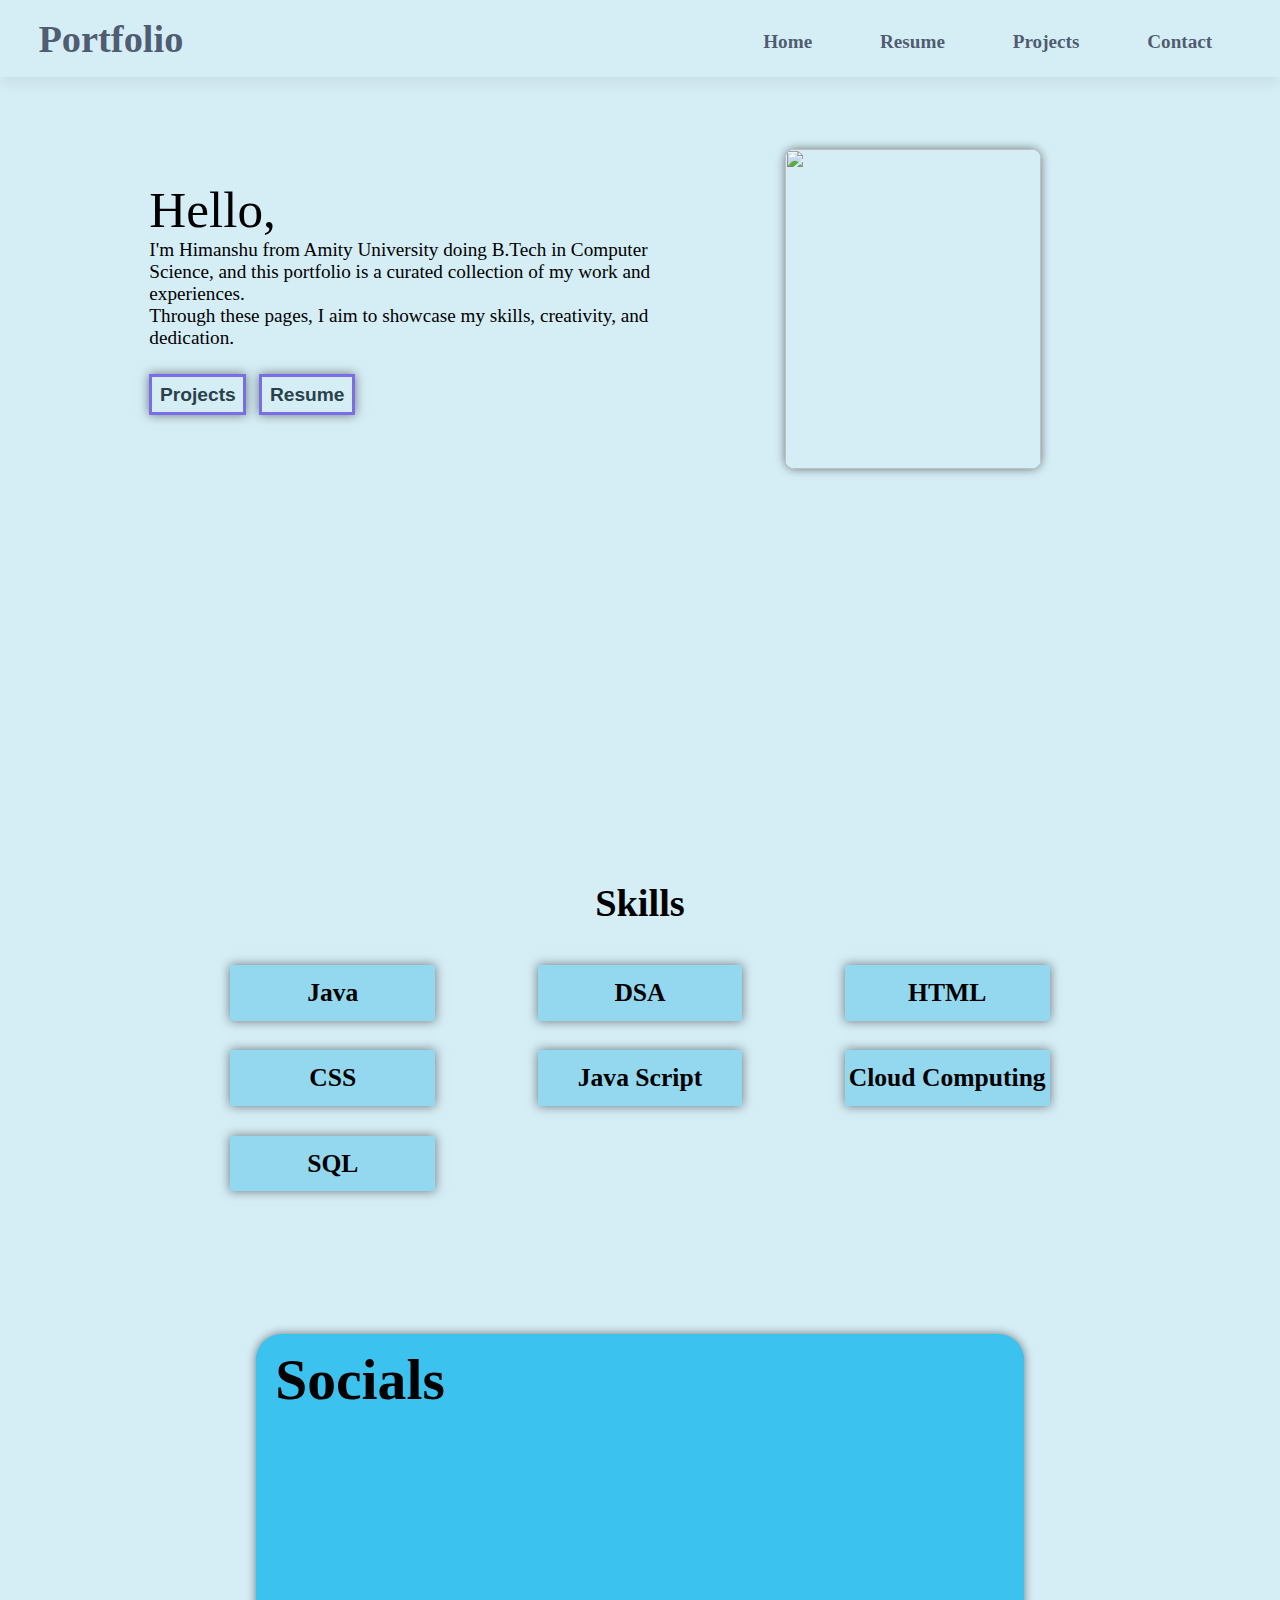
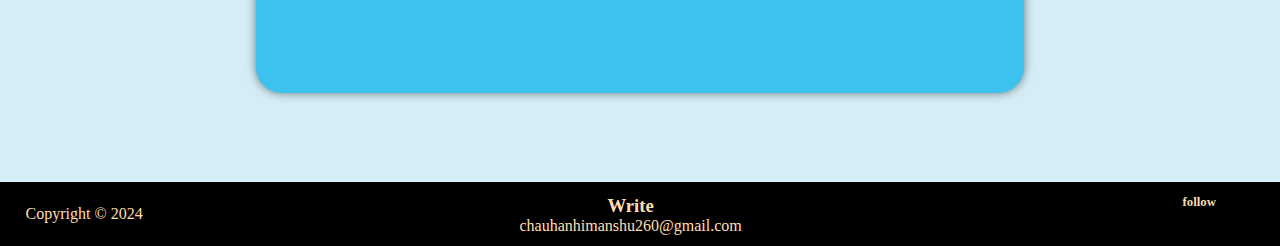
==== index.html @ c1b6ce1a "Add files via upload" ====
<!DOCTYPE html>
<html lang="en">
<head>
    <meta charset="UTF-8">
    <meta name="viewport" content="width=device-width, initial-scale=1.0">
    <title>Portfolio</title>
    <link
    href="https://cdn.jsdelivr.net/npm/remixicon@4.0.0/fonts/remixicon.css"
    rel="stylesheet"/>
    <link rel="stylesheet" href="style.css">
    
</head>
<body>
    <div id="main">
        <!-- <div id="loader">
            <div id="topheading">
                <h5 class="reveal">Design portfolio</h5>
            </div> -->
            <!-- <span>Hey...</span> -->
            <!-- <h1 class="reveal"> <span>Welcome</span> <span>to the</span> <span>Website</span> </h1>
        </div>
        <div id="green"></div> -->

        <div class="maincontent">
            
            <div class="nav">
                
                <div class="port">Portfolio</div>
                <div class="icons">
                    
                    <ul>
                        <li><a href="/">Home </a></li>
                        <!-- <li><a href="/About.html">About</a></li> -->
                        <li><a href="/Resume.html" class="res">Resume </a></li>
                        <li><a href="/Projects.html" >Projects </a></li>
                        <li><a href="/Contacts.html">Contact </a></li>
                        <button><i class="ri-menu-3-line"></i></button>
                    </ul>
                    
                </div>
                
               
            </div>

            <div class="devinfo">
                <!-- <img src="https://images.unsplash.com/photo-1531297484001-80022131f5a1?q=80&w=2020&auto=format&fit=crop&ixlib=rb-4.0.3&ixid=M3wxMjA3fDB8MHxwaG90by1wYWdlfHx8fGVufDB8fHx8fA%3D%3D" alt=""> -->
                <div class="dev">
                    <h1>
                        Hello,
                    </h1>
                    <p>I'm Himanshu from Amity University doing B.Tech in Computer Science, and this portfolio is a curated collection of my work and experiences. </p>
                    <p>Through these pages, I aim to showcase my skills, creativity, and dedication.</p>
                    
                    <div class="explore">
                        <a href="./Projects.html">
                            <button >Projects</button>
                        </a>
                        <a href="/my resume.pdf" download="Himanshu_Resume">
                            <button>Resume <i class="ri-download-2-line"></i></button>

                        </a>
                    </div>
                </div>
                <div class="info">
                    <img src="https://images.unsplash.com/photo-1507238691740-187a5b1d37b8?w=500&auto=format&fit=crop&q=60&ixlib=rb-4.0.3&ixid=M3wxMjA3fDB8MHxzZWFyY2h8M3x8d2ViJTIwZGV2ZWxvcGVyfGVufDB8fDB8fHww" alt="">
                </div>
            </div>
        </div>



        <div class="skills">
            <h2>Skills</h2>
            <div class="set">
                <div class="name">
                    <h4>Java</h4>
                </div>
                <div class="name">
                    <h4>DSA</h4>
                </div>
                <div class="name">
                    <h4>HTML</h4>

                </div>
                <div class="name">
                    <h4>CSS</h4>
                </div>
                <div class="name">
                    <h4>Java Script</h4>

                </div>
                <div class="name">
                    <h4>Cloud Computing</h4>
                </div>
                <div class="name">
                    <h4>SQL</h4>
                </div>
            </div>
            
        </div>

        <div class="socials">
            <div class="social">
                <div class="ab">
                    <h2>Socials</h2>
                </div>
                
                <div class="links">

                    <a href="https://twitter.com/HIMANSHU_CH05"><i class="ri-twitter-fill"></i></a>
                    <a href="https://www.linkedin.com/in/himanshu-chauhan-0b9b5b220"><i class="ri-linkedin-box-fill"></i></a>
                    <a href="https://github.com/HimanshuChauhan05"><i class="ri-github-fill"></i></a>
                    <a href="https://www.instagram.com/himanshuchauhan0005/"><i class="ri-instagram-fill"></i></a>
                </div>
            </div>
        </div>

        <div class="footer">
            <div class="copyright">
                <p>Copyright &copy; 2024 <NAME></p>
            </div>
            <div class="mail">
                <h3>Write</h3>
                <a href="">chauhanhimanshu260@gmail.com</a>
            </div>
            <div class="links">
                <div>
                    <h3>follow</h3>

                </div>
                <div>
                    <a href="https://github.com/HimanshuChauhan05"><i class="ri-github-fill"></i></a>
                    <a href="https://www.instagram.com/himanshuchauhan0005/"><i class="ri-instagram-fill"></i></a>
                    <a href="https://www.linkedin.com/in/himanshu-chauhan-0b9b5b220"><i class="ri-linkedin-box-fill"></i></a>

                </div>
        
        </div>
    </div>
    <script src="https://cdnjs.cloudflare.com/ajax/libs/gsap/3.12.4/gsap.min.js" integrity="sha512-EZI2cBcGPnmR89wTgVnN3602Yyi7muWo8y1B3a8WmIv1J9tYG+udH4LvmYjLiGp37yHB7FfaPBo8ly178m9g4Q==" crossorigin="anonymous" referrerpolicy="no-referrer"></script>
    <script src="https://cdnjs.cloudflare.com/ajax/libs/gsap/3.12.5/ScrollTrigger.min.js" integrity="sha512-onMTRKJBKz8M1TnqqDuGBlowlH0ohFzMXYRNebz+yOcc5TQr/zAKsthzhuv0hiyUKEiQEQXEynnXCvNTOk50dg==" crossorigin="anonymous" referrerpolicy="no-referrer"></script>
    <!-- <script src="script.js"></script> -->
</body>
</html>
---- style.css ----
*{
    margin: 0;
    padding: 0;
    box-sizing: border-box;
    
}

html,body{
    height: 100%;
    width: 100%;
}

#main{
    height: 100%;
    width: 100%;
    
    
}

#loader{
    /* display: none; */
    position: absolute;
    width: 100%;
    height: 100%;
    background-color: #444;
    color: white;
    /* z-index: 3; */
}

#loader #topheading{
    position: absolute;
    top: 5%;
    left: 50%;
    transform: translate(-50%, 0);
    
}

#topheading h5{
    text-transform: uppercase;
    display: flex;
    justify-content: center;
}

#loader h1{
    width: 100%;
    position: absolute;
    top: 50%;
    left: 50%;
    transform: translate(-50%, -50%);
    font-size: 4vw;
    font-weight: 400;
    display: flex;
    justify-content: center;
}


.reveal .parent{
    width: 100%;
    overflow-y: hidden;
    display: flex;
    justify-content: center;
}

.reveal .parent .child{
    display: block;
}

.child span{
    display: inline-block;
}

#green{
    /* display: none; */
    position: absolute;
    top: 100%;
    width: 100%;
    height: 0%;
    background-color: #14CF90;
}

 .maincontent{
    padding: 0.1;
    height: 95%;
    width: 100%; 
    /* background-color: rgb(138, 137, 211); */
    /* background-color: navajowhite; */
    background-color:rgb(213, 237, 245);
    /* background-color: bisque; */
}


.nav{
    /* position: fixed; */
    /* z-index: 998; */
    /* background-color: navajowhite; */
    background-color: rgb(213, 237, 245);
    height: 6vw;
    width: 100%;
    display: flex;
    flex-direction:row;
    gap: 40vw;
    /* background-color:rgb(10, 10, 41); */
    /* border-bottom: 0.1vw solid black; */
    box-shadow: 0px 0.67vw 1vw rgba(0.05, 0.05, 0.05, 0.05);
    /* border-radius:0 0 1vw 1vw ; */
}
.nav .small {
    display: none;
}

#navv{
    border-bottom: 2px solid black;
}


.nav .port{
    /* background-color: #fff; */
    color: rgba(10, 17, 46, 0.681);
    font-size: 3vw;
    height: fit-content;
    font-weight: 800;
    margin-left: 3vw;
    margin-top: 1.3vw;
    cursor: pointer;
}

.nav .icons{
    /* background: #000; */
    width: 100%;
    padding-top: 0.5vw;
    
    
}

.nav .icons ul{
    /* background-color: #fff; */
    height: 100%;
    display: flex;
    align-items:center;
    justify-content: space-evenly;
    flex-direction: row;
    /* gap: 4vw; */
    /* padding-right: 3vw; */
    list-style-type: none;
    /* margin-left: 27.5vw;
    padding-top: 0.7vw; */
 }

.nav .icons ul li{
    width: auto;
    cursor: pointer;
    /* display: none; */
    /* margin-left: 4vw; */
    font-size: 1.5vw;
    font-weight: bold;
}

.nav .icons ul li a{
    text-decoration: none;
    color: rgba(10, 17, 46, 0.681);
    /* background-color: #14CF90; */
}

.nav .icons ul li a:hover {
    color: #f1b486; /* Change the color to your desired hover effect */
    background-color: rgb(85, 79, 79);
    color: white;
    
    /* border-radius: 1vw; */
    /* height: 2.2vw; */
    /* font-weight : 500; */
}

.nav .icons ul button{
    display: none;
    font-size: 1.5vw;
}

.devinfo{

    /* color:rgb(61, 46, 102); */
    color: black;
    /* background-color: bisque; */
    margin-top: 1vw;
    /* background-color: rgb(24, 24, 77); */

    /* border-radius: 5vw; */
    height: calc(100% - 8vw);
    width: 100%;
    display: flex;
    flex-direction:row;
    justify-content: space-evenly;
}

.devinfo .dev{
    
    /* position: absolute; */
    /* background-color: #14CF90; */
    padding-left: 10vw;
    height: 88%;
    width: 44vw;
    /* margin-right: 3vw; */
    /* margin-top: 2vw; */
    padding-top: 90px;
    padding-left: 3vw;
}

.devinfo .dev h1{
    
    width: 20vw;
    font-size: 4vw;
    font-weight: 100;

}

.devinfo .dev p{
    font-size: 1.5vw;
    
    
}

.explore{
    gap: 1vw;
    margin-top: 2vw;
    /* background-color: #14CF90; */
    height: fit-content;
    width: fit-content;
    display: flex;
    align-items: center; 
    justify-content : center; 
    
}

.explore button{
    box-shadow: 0px 0px 10px rgba(0, 0, 0, 0.5);
    background-color: transparent;
    color: rgb(41, 66, 74);
    padding: 0.5vw 0.6vw;
    border: none;
    font-size: 1.5vw;
    font-weight: 700;
    position: relative;
    border: 0.3vw solid rgb(122, 110, 231);
    z-index: 0;
    overflow: hidden;
    cursor: pointer;
}

.explore button::after{
    content: "";
    height: 5vw;
    width:5vw;
    border-radius: 50%;
    position: absolute;
    background-color: rgb(93, 117, 203); 
    left: 50%;
    top: 50%;
    transform: translate(-50%, -50% ) scale(0);
    transition: all linear 0.3s;
    z-index: -1;
}
.explore button:hover::after{
    transform: translate(-50%, -50% ) scale(2);
}
.explore button:hover{
    color: rgba(0, 0, 0, 0.615);
}


.devinfo .info{
    /* background-color: #fff; */
    height: 30vw;
    width: fit-content;
    padding-top: 40px;
    padding-right: 10vw;
}

.devinfo .info img{
    box-shadow: 0px 0px 10px rgba(0, 0, 0, 0.5);
    cursor: pointer;
    height: 25vw;
    width: 20vw;
    border-radius: 10px;
    margin-top: 1.5vw;
} 

.devinfo .info img:hover{
    object-fit: cover;
}

.skills{
    height: auto;
    /* width: 100%; */
    /* background-color:  rgb(138, 137, 211); */
    
    background-color: rgb(213, 237, 245);
    /* overflow: hidden; */
    
}

.skills h2{
    padding-top: 2vw;
    padding-bottom: 2vw;
    font-size: 3vw;
    font-weight: 800;
    /* background-color: red; */
    display: flex;
    justify-content: center;
    
    
}



.skills .set{
    box-shadow: 0px px 10px rgba(0, 0, 0, 0.5);
    margin-top: 2vw;
    height: 20vw;
    width:80%;
    display: grid;
    grid-template-columns: 20% 20% 20%;
    border-radius: 0vw 2vw 0 2vw;
    white-space: nowrap;
    /* background-color: #46e2aee7; */
    /* padding-top: 2vw; */
    /* padding-bottom: 2vw; */
    justify-content: space-evenly;
    align-items: center;
    margin: auto;
}


.skills .set h4{
    font-size: 2vw;
    display: flex;
    padding: 1vw;
    justify-content: center;
    /* border: 2px solid red; */
    /* background-color: aqua; */
    background-color: rgb(148, 216, 239);
    box-shadow: 0px 0px 10px rgba(0, 0, 0, 0.5);
}

.skills h2{
    pointer-events: none;
}
/* .set *{
    pointer-events: all;
} */
.skills :hover{
    
    box-shadow: inset 0px 0px 10px  rgba(0, 0, 0, 0.526);
}

.skills .set h4 :hover{
    font-size: 3vw;
}

.socials{
    
    height: 45vw;
    width: 100%;
    font-size: 3vw;
    padding-top: 10vw;
    background-color: white;
    display: flex;
    justify-content: center;
    /* background-color:  rgb(138, 137, 211); */
    background-color: rgb(213, 237, 245);

}

.socials h2{
    padding: 1vw 1vw 1vw 1.5vw;
}

.socials .social{
    height: 80%;
    width: 60%;
    /* background-color: rgba(209, 84, 64, 0.926); */
    background-color: rgb(60, 194, 238);
    border-radius: 2vw;
    box-shadow: 0px 0px 10px rgba(0, 0, 0, 0.5);
}



.social .links{
    grid-template-columns:10% 10% 10% 10%;
    display: grid;
    justify-content: center;
    padding-top: 5vw;
    gap: 5vw;
}



.socials .social .links a{
    text-decoration: none;
    /* height: 10vw; */
    /* width: 10vw; */
    font-size: 5vw;
    /* background-color: #14CF90; */
    color: black;
}

.social .ab{
    pointer-events: none;
}

.social :hover{
    font-size: 5.5vw;
     
     /* box-shadow: inset 0px 0px 10px  rgba(0, 0, 0, 0.526); */
}



.footer{
    height: 5vw;
    background-color: black;
    display: flex;
    justify-content: space-between;
}

.footer .copyright{
    color: navajowhite;
    display: flex;
    justify-content: center;
    align-items: center;
    padding-left: 2vw;
}

.footer .mail{
    padding-right: 5vw;
    padding-top: 1vw;
    display: flex;
    flex-direction: column;
    align-items: center;
    /* gap: 10px; */
    color: navajowhite;
}

.footer .mail a{
    color: navajowhite;
    text-decoration: none;
}

.footer .links{
    display: flex;
    align-items: center;
    flex-direction: column;
    padding-right: 5vw;
    padding-top: 1vw;
    gap: 10px;
}

.footer .links h3{
    font-size: 1vw;
    /* padding-left: 1.5vw; */
    color: wheat;
}
.footer .links a{
    text-decoration: none;
    font-size: 1.5vw;
    /* padding-right: 5px; */
    color: wheat;
}

/* ***********resume********************* */

.resum{
    background-color: rgb(213, 237, 245);

    height: auto;
    display: flex;
    flex-direction: column;
    align-items: center;
    padding-top: 4vw;
    padding-bottom: 2vw;
}

.resum .education{
    height: 25vw;
    width: 60vw;
    padding: 3vw 0vw 0vw 2.5vw;
    margin-top: 2vw;
    font-size: 2vw;
    background-color: rgb(132, 188, 207);
    border-radius: 2vw;
    box-shadow: 0px 0px 10px rgba(0, 0, 0, 0.5);;
}

.education ul{
    
    font-size: 1.5vw;
    list-style-type: none;
    padding: 2vw 0vw 0vw 1vw;
}

/* ***********Projects********************* */


.projects{
    height: 86.8%;
    /* box-shadow: inset 0vw 2vw 1vw rgba(0.05, 0.05, 0.05, 0.05); */
    /* background-color: navajowhite; */
    background-color: rgb(213, 237, 245);
    /* background-color: #14CF90; */
    /* margin-top: 2vw; */
    display: flex;
    justify-content: space-evenly;
}

.projects .first{
    margin-top: 4vw;
    height: 80%;
    width: 25%;
    /* background-color: #ede58e; */
    background-color: rgb(178, 225, 233);
    margin-bottom: 2vw;
    border-radius:0vw 1vw 0vw 1vw;
    box-shadow: 0px 0px 10px rgba(0, 0, 0, 0.5);

}


.projects .first:hover{
    box-shadow: inset 0px 0px 10px  rgba(0, 0, 0, 0.526);
}

.projects .first :nth-child(3){
    padding-left: 1vw;
}
.projects .first img{
    /* background-color: rgb(8, 224, 8); */
    height: 60%;
    width: 100%;
    padding: 1vw;
    object-fit:fill;
    /* box-shadow: inset 0 0 10px #000; */
}

.projects .first a{
    text-decoration: none;
}
.projects .first h2{
    text-decoration: none;
    color: black;
    font-size: 1.5vw;
    padding: 0.5vw;
    padding-left: 1vw;
}

.projects .first p{
    padding: 0.5vw;
}

/* .projects .second{
    height: 80%;
    width: 25%;
    background-color: #14CF90;
    margin-top: 4vw;
    margin-bottom: 2vw;
}

.projects .third{
    height: 80%;
    width: 25%;
    background-color: #14CF90;
    margin-top: 4vw;
    margin-bottom: 2vw;
} */

/* ***********contacts********************* */

/* #soc h2{
    pointer-events: none;
} */

#soc{
    padding-top: 4vw;
    height: 80%;
}



/* responsive */
@media ((max-width: 610px) and (min-width: 500px)) {
    .maincontent{
        height: 60%;
    }
    .maincontent .nav{
        height: 13vw;
        padding-top: 1vw;
        padding-left: 2vw;
    }

    .maincontent .nav .port{
        font-size: 8vw;
    }


    
    .maincontent .nav ul li{
        display: none;
    }

    .maincontent .nav ul button{
        display: block;
        font-size: 5vw;
        border-style: none;
        cursor: pointer;
        color: white;
        background-color: rgb(10, 10, 41);
        border-radius: 3px;
        font-weight: 1000;
        margin-left: 25vw;
    }

    .maincontent .devinfo{
        height: calc(100% - 15vw);
        flex-direction: column-reverse;
    }

    .maincontent .devinfo .dev{
        /* background-color: aquamarine; */
        width: 82vw;
        height: 40%;
        margin-left: 3vw;
        margin-top: 2.5vw;
        padding-top: 105px;
    }
    .devinfo .dev h1{
        
        margin-top: -15vw;
        font-size: 10vw;
    }

    .devinfo .dev p{
        font-size: 2.5vw;
    }

    .maincontent .devinfo .info{
        height: 58%;
        /* background-color:black ; */
        width: auto;
        padding-top: 15px;
    }

    .maincontent .devinfo .info img {
        height: 60vw;
        width: 50vw;
        margin-left: 10vw;
    }

    .explore{
        height: 9vw;
        width: 20vw;
        margin-top: 2vw; 
        display: flex;
        margin-left:6vw;
        white-space: nowrap;
        
    }
    
    .explore button{
        font-size: 3vw;
    }
    
    .explore button::after{
        height: 12vw;
        width:12vw;
        
    }
    .explore button:hover::after{
        transform: translate(-50%, -50% ) scale(2);
    }
    .explore button:hover{
        color: rgba(0, 0, 0, 0.615);
    }
    
    .skills{
        height: auto;
        width: 100%;
        padding-top: 30px;
        /* background-color:  rgb(138, 137, 211); */
        
        /* background-color: rgb(213, 237, 245); */
        /* overflow: hidden; */
        
    }
    
    .skills h2{
        /* padding-top: 2vw; */
        padding-bottom: 2vw;
        font-size:7vw;
        font-weight: 800;
        /* background-color: red; */
        display: flex;
        justify-content: center;
        
        
    }
    
    
    
    .skills .set{
        box-shadow: 0px px 10px rgba(0, 0, 0, 0.5);
        margin-top: 5vw;
        height: 55vw;
        width:80%;
        display: grid;
        grid-template-columns: 40% 40% ;
        gap:5vw ;
        border-radius: 0vw 2vw 0 2vw;
        white-space: nowrap;
        /* background-color: #46e2aee7; */
        padding-top: 2vw;
        padding-bottom: 2vw;
        justify-content: space-evenly;
        align-items: center;
        margin: auto;
    }
    
    
    .skills .set h4{
        font-size: 4vw;
        font-weight: 600;
        display: flex;
        padding: 1vw;
        justify-content: center;
        /* border: 2px solid red; */
        /* background-color: aqua; */
        background-color: rgb(148, 216, 239);
        box-shadow: 0px 0px 10px rgba(0, 0, 0, 0.5);
    }
    
    
    .socials{
    
        height: 45vw;
        width: 100%;
        font-size: 3vw;
        padding-top: 10vw;
        background-color: white;
        display: flex;
        justify-content: center;
        /* background-color:  rgb(138, 137, 211); */
        background-color: rgb(213, 237, 245);
    
    }
    
    .socials h2{
        font-size: 7vw;
        padding: 1vw 1vw 1vw 1.5vw;
    }
    
    .socials .social{
        height: 80%;
        width: 60%;
        /* background-color: rgba(209, 84, 64, 0.926); */
        background-color: rgb(60, 194, 238);
        border-radius: 2vw;
        box-shadow: 0px 0px 10px rgba(0, 0, 0, 0.5);
    }
    
    
    
    .social .links{
        grid-template-columns:10% 10% 10% 10%;
        display: grid;
        justify-content: center;
        padding-top: 3vw;
        gap: 6vw;
    }
    
    
    
    .socials .social .links a{
        text-decoration: none;
        /* height: 10vw; */
        /* width: 10vw; */
        font-size: 8vw;
        /* background-color: #14CF90; */
        color: black;
    }
    
    .footer{
        height: 20vw;
        background-color: black;
        display: flex;
        justify-content: space-between;
    }
    
    .footer .copyright{
        color: navajowhite;
        display: flex;
        justify-content: center;
        align-items: center;
        padding-left: 2vw;
        display: none;
    }
    
    .footer .mail{
        padding-left: 2vw;
        /* padding-right: 5vw; */
        padding-top: 4vw;
        font-size:vw;
        /* display: none; */
        
    }
    
    .footer .mail a{
        color: navajowhite;
        text-decoration: none;
    }
    
    .footer .links{
        display: flex;
        align-items: center;
        flex-direction: column;
        padding-right: 5vw;
        padding-top: 2vw;
        gap: 5px;
    }
    
    .footer .links h3{
        font-size: 4vw;
        /* padding-left: 1.5vw; */
        color: wheat;
    }
    .footer .links a{
        text-decoration: none;
        font-size: 4vw;
        /* padding-right: 5px; */
        color: wheat;
    }
    
}


@media ((max-width: 499px) and (min-width: 400px)) {
    .maincontent{
        height:180vw;
    }
    .maincontent .nav{
        height: 13vw;
        padding-top: 1vw;
        padding-left: 2vw;
    }

    .maincontent .nav .port{
        font-size: 8vw;
    }

    .maincontent .nav ul li{
        display: none;
    }

    .maincontent .nav ul button{
        display: block;
        font-size: 30px;
        border-style: none;
        color: white;
        background-color: rgb(10, 10, 41);
        border-radius: 3px;
        font-weight: 1000;
        
        padding-left: 10px;
        margin-left: 3vh;
    }
    
    .maincontent .devinfo{
        height: calc(100% - 13vw);
        flex-direction: column-reverse;
        /* background-color: #14CF90; */
        height: 550px;
        margin-top: 10vw;
    }

    .maincontent .devinfo .dev{
        /* background-color: aquamarine; */
        width: 82vw;
        height: 40%;
        margin-left: 4vw;
        margin-top: 1vw;
        /* background-color: #444; */
        padding-top: 50px;
    }
    .devinfo .dev h1{
        /* background-color: #f30202; */
        margin-top:4px;
        font-size: 12vw;
    }

    .devinfo .dev p{
        font-size: 4vw;
        line-height: 20px;
    }

    .maincontent .devinfo .info{
        height: 58%;
        /* background-color:black ; */
        width: auto;
        /* padding-top: 30px; */
    }

    .maincontent .devinfo .info img {
        height: 70vw;
        width: 60vw;
        display: flex;
        margin: auto;
    }
    .explore{
        height: 9vw;
        width: fit-content;
        /* margin-top: 2vw;  */
        display: flex;
        /* background-color: #14CF90; */
        margin-top: 4vw;
        /* margin-left:13vw; */
        
    }
    .explore button::after{
        content: "";
        height: 5vw;
        width:5vw;
        border-radius: 50%;
        position: absolute;
        background-color: rgb(93, 117, 203); 
        left: 50%;
        top: 50%;
        transform: translate(-50%, -50% ) scale(0);
        transition: all linear 0.3s;
        z-index: -1;
        display: none;
    }
    
    .explore button{
        font-size: 20px;
        white-space: nowrap;
    }
    
    .skills{
        height: auto;
        width: 100%;
        /* background-color:  rgb(138, 137, 211); */
        
        /* background-color: rgb(213, 237, 245); */
        /* overflow: hidden; */
        
    }
    
    .skills h2{
        /* padding-top: 2vw; */
        padding-bottom: 2vw;
        font-size:7vw;
        font-weight: 800;
        /* background-color: red; */
        display: flex;
        justify-content: center;
        
        
    }
    
    
    
    .skills .set{
        box-shadow: 0px px 10px rgba(0, 0, 0, 0.5);
        margin-top: 5vw;
        height: 55vw;
        width:80%;
        display: grid;
        grid-template-columns: 40% 40% ;
        gap:5vw ;
        border-radius: 0vw 2vw 0 2vw;
        white-space: nowrap;
        /* background-color: #46e2aee7; */
        padding-top: 2vw;
        padding-bottom: 2vw;
        justify-content: space-evenly;
        align-items: center;
        margin: auto;
    }
    
    
    .skills .set h4{
        font-size: 4vw;
        font-weight: 600;
        display: flex;
        padding: 1vw;
        justify-content: center;
        /* border: 2px solid red; */
        /* background-color: aqua; */
        background-color: rgb(148, 216, 239);
        box-shadow: 0px 0px 10px rgba(0, 0, 0, 0.5);
    }
    
    
    .socials{
    
        height: 45vw;
        width: 100%;
        font-size: 3vw;
        padding-top: 10vw;
        background-color: white;
        display: flex;
        justify-content: center;
        /* background-color:  rgb(138, 137, 211); */
        background-color: rgb(213, 237, 245);
    
    }
    
    .socials h2{
        font-size: 7vw;
        padding: 1vw 1vw 1vw 1.5vw;
    }
    
    .socials .social{
        height: 80%;
        width: 60%;
        /* background-color: rgba(209, 84, 64, 0.926); */
        background-color: rgb(60, 194, 238);
        border-radius: 2vw;
        box-shadow: 0px 0px 10px rgba(0, 0, 0, 0.5);
    }
    
    
    
    .social .links{
        grid-template-columns:10% 10% 10% 10%;
        display: grid;
        justify-content: center;
        padding-top: 3vw;
        gap: 6vw;
    }
    
    
    
    .socials .social .links a{
        text-decoration: none;
        /* height: 10vw; */
        /* width: 10vw; */
        font-size: 8vw;
        /* background-color: #14CF90; */
        color: black;
    }
    
    .footer{
        height: 20vw;
        background-color: black;
        display: flex;
        justify-content: space-between;
    }
    
    .footer .copyright{
        color: navajowhite;
        display: flex;
        justify-content: center;
        align-items: center;
        padding-left: 2vw;
        display: none;
    }
    
    .footer .mail{
        padding-left: 2vw;
        /* padding-right: 5vw; */
        padding-top: 4vw;
        font-size:3vw;
        /* display: none; */
        
    }
    
    .footer .mail a{
        color: navajowhite;
        text-decoration: none;
    }
    
    .footer .links{
        display: flex;
        align-items: center;
        flex-direction: column;
        padding-right: 5vw;
        padding-top: 2vw;
        gap: 5px;
    }
    
    .footer .links h3{
        font-size: 4vw;
        /* padding-left: 1.5vw; */
        color: wheat;
    }
    .footer .links a{
        text-decoration: none;
        font-size: 4vw;
        /* padding-right: 5px; */
        color: wheat;
    }
    
    
}

@media ((max-width: 400px) and (min-width: 200px)) {
    .maincontent{
        height:180vw;
    }
    .maincontent .nav{
        height: 13vw;
        padding-top: 1vw;
        padding-left: 2vw;
    }

    .maincontent .nav .port{
        font-size: 8vw;
    }

    .maincontent .nav ul li{
        display: none;
    }

    .maincontent .nav ul button{
        display: block;
        font-size: 30px;
        border-style: none;
        color: white;
        background-color: rgb(10, 10, 41);
        border-radius: 3px;
        font-weight: 1000;
        
        padding-left: 10px;
        margin-left: 3vh;
    }
    
    .maincontent .devinfo{
        height: calc(100% - 13vw);
        flex-direction: column-reverse;
        /* background-color: #14CF90; */
        height: 550px;
        margin-top: 10vw;
    }

    .maincontent .devinfo .dev{
        /* background-color: aquamarine; */
        width: 82vw;
        height: 40%;
        margin-left: 4vw;
        margin-top: 1vw;
        /* background-color: #444; */
        padding-top: 50px;
    }
    .devinfo .dev h1{
        /* background-color: #f30202; */
        margin-top:4px;
        font-size: 12vw;
    }

    .devinfo .dev p{
        font-size: 4vw;
        line-height: 20px;
    }

    .maincontent .devinfo .info{
        height: 58%;
        /* background-color:black ; */
        width: auto;
        /* padding-top: 30px; */
    }

    .maincontent .devinfo .info img {
        height: 70vw;
        width: 60vw;
        display: flex;
        margin: auto;
    }
    .explore{
        height: 9vw;
        width: fit-content;
        /* margin-top: 2vw;  */
        display: flex;
        /* background-color: #14CF90; */
        margin-top: 4vw;
        /* margin-left:13vw; */
        
    }
    .explore button::after{
        content: "";
        height: 5vw;
        width:5vw;
        border-radius: 50%;
        position: absolute;
        background-color: rgb(93, 117, 203); 
        left: 50%;
        top: 50%;
        transform: translate(-50%, -50% ) scale(0);
        transition: all linear 0.3s;
        z-index: -1;
        display: none;
    }
    
    .explore button{
        font-size: 20px;
        white-space: nowrap;
    }
    
    .skills{
        height: auto;
        width: 100%;
        padding-top: 100px;
        /* background-color:  rgb(138, 137, 211); */
        
        /* background-color: rgb(213, 237, 245); */
        /* overflow: hidden; */
        
    }
    
    .skills h2{
        /* padding-top: 2vw; */
        padding-bottom: 2vw;
        font-size:7vw;
        font-weight: 800;
        /* background-color: red; */
        display: flex;
        justify-content: center;
        
        
    }
    
    
    
    .skills .set{
        box-shadow: 0px px 10px rgba(0, 0, 0, 0.5);
        margin-top: 5vw;
        height: 55vw;
        width:80%;
        display: grid;
        grid-template-columns: 40% 40% ;
        gap:5vw ;
        border-radius: 0vw 2vw 0 2vw;
        white-space: nowrap;
        /* background-color: #46e2aee7; */
        padding-top: 2vw;
        padding-bottom: 2vw;
        justify-content: space-evenly;
        align-items: center;
        margin: auto;
    }
    
    
    .skills .set h4{
        font-size: 4vw;
        font-weight: 600;
        display: flex;
        padding: 1vw;
        justify-content: center;
        /* border: 2px solid red; */
        /* background-color: aqua; */
        background-color: rgb(148, 216, 239);
        box-shadow: 0px 0px 10px rgba(0, 0, 0, 0.5);
    }
    
    
    .socials{
    
        height: 45vw;
        width: 100%;
        font-size: 3vw;
        padding-top: 10vw;
        background-color: white;
        display: flex;
        justify-content: center;
        /* background-color:  rgb(138, 137, 211); */
        background-color: rgb(213, 237, 245);
    
    }
    
    .socials h2{
        font-size: 7vw;
        padding: 1vw 1vw 1vw 1.5vw;
    }
    
    .socials .social{
        height: 80%;
        width: 60%;
        /* background-color: rgba(209, 84, 64, 0.926); */
        background-color: rgb(60, 194, 238);
        border-radius: 2vw;
        box-shadow: 0px 0px 10px rgba(0, 0, 0, 0.5);
    }
    
    
    
    .social .links{
        grid-template-columns:10% 10% 10% 10%;
        display: grid;
        justify-content: center;
        padding-top: 3vw;
        gap: 6vw;
    }
    
    
    
    .socials .social .links a{
        text-decoration: none;
        /* height: 10vw; */
        /* width: 10vw; */
        font-size: 8vw;
        /* background-color: #14CF90; */
        color: black;
    }
    
    .footer{
        height: 20vw;
        background-color: black;
        display: flex;
        justify-content: space-between;
    }
    
    .footer .copyright{
        color: navajowhite;
        display: flex;
        justify-content: center;
        align-items: center;
        padding-left: 2vw;
        display: none;
    }
    
    .footer .mail{
        padding-left: 2vw;
        /* padding-right: 5vw; */
        padding-top: 4vw;
        font-size:3vw;
        /* display: none; */
        
    }
    
    .footer .mail a{
        color: navajowhite;
        text-decoration: none;
    }
    
    .footer .links{
        padding-right: 5vw;
        padding-top: 2vw;
    
    .footer .links h3{
        font-size: 4vw;
        /* padding-left: 1.5vw; */
        color: wheat;
    }
    .footer .links a{
        font-size: 4vw;
    }
    
}

}


@media ((max-width: 1100px) and (min-width: 700px)){
    .maincontent{
        height: 70%;
    }
}
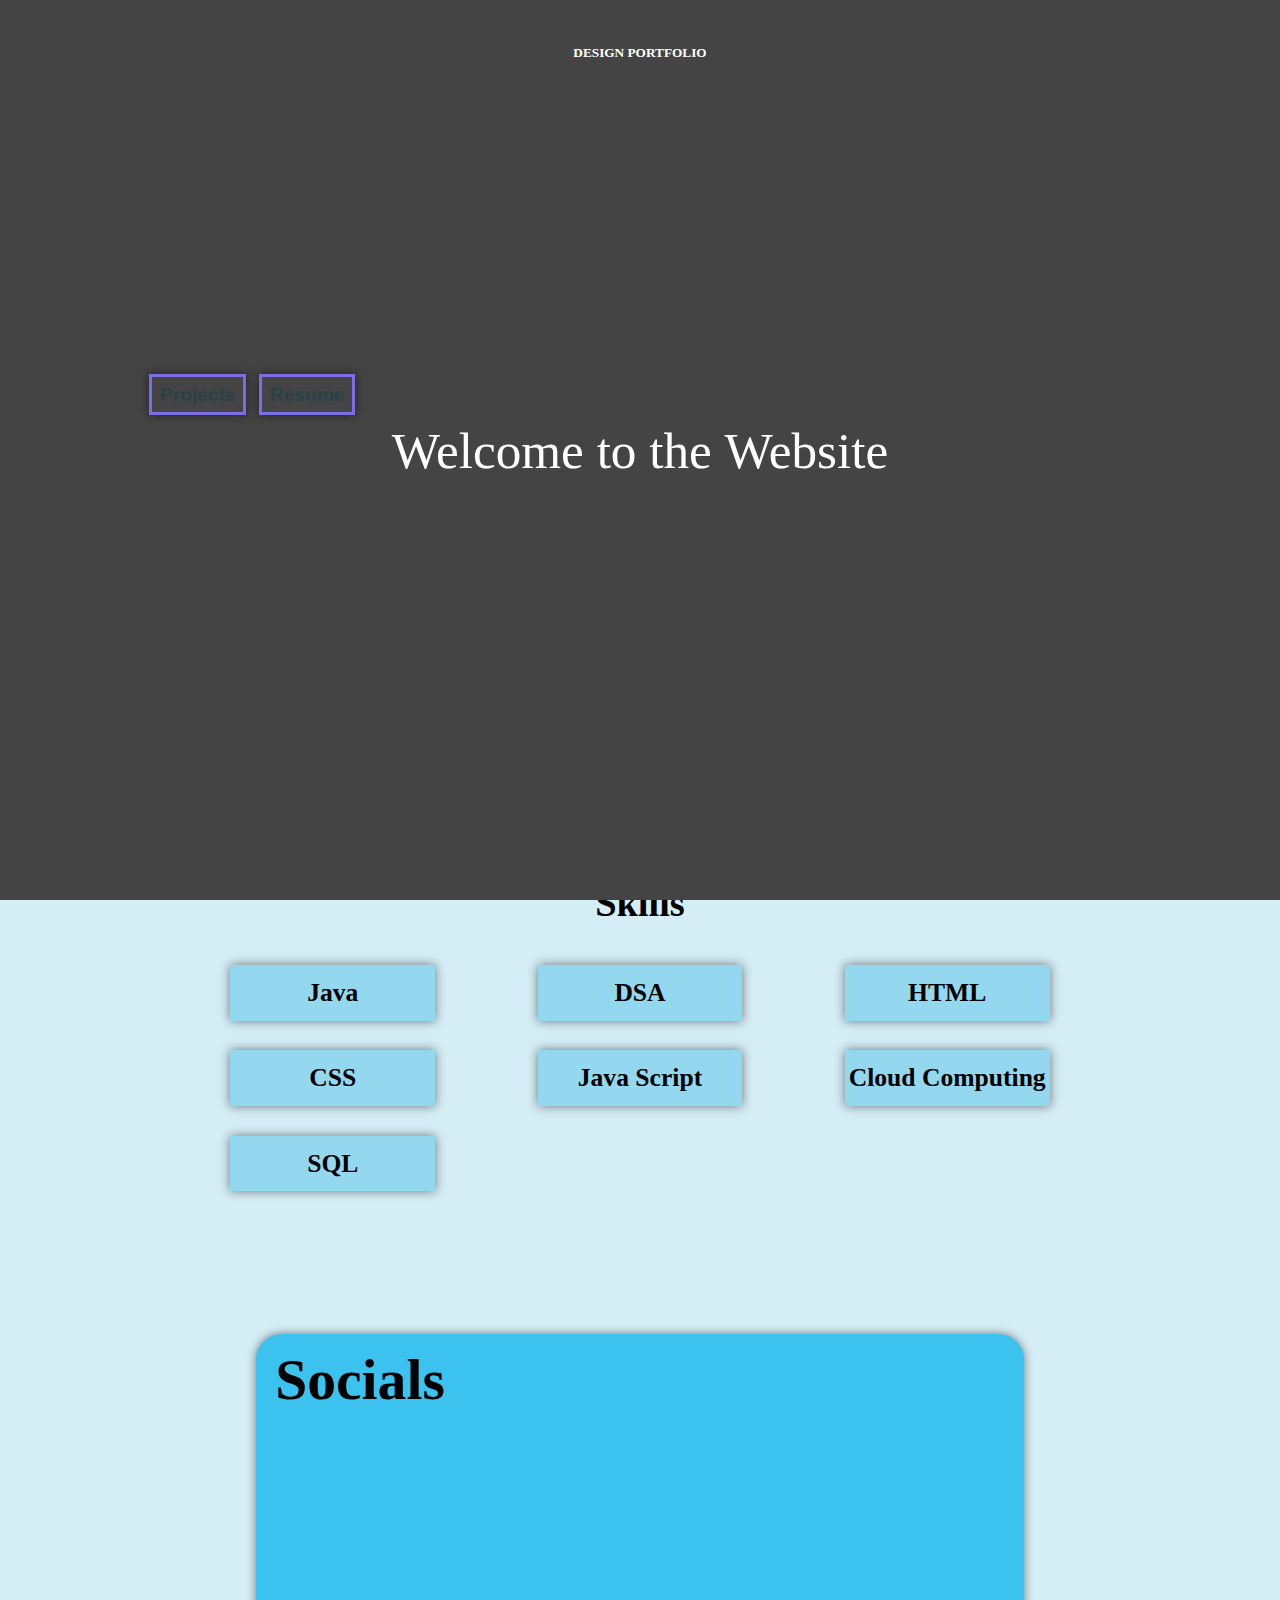
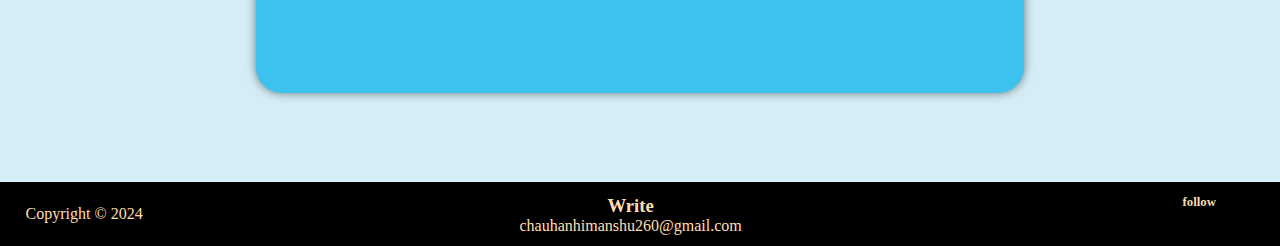
==== commit 7a311e19: "Update index.html" ====
--- a/index.html
+++ b/index.html
@@ -12,14 +12,14 @@
 </head>
 <body>
     <div id="main">
-        <!-- <div id="loader">
+        <div id="loader">
             <div id="topheading">
                 <h5 class="reveal">Design portfolio</h5>
-            </div> -->
+            </div>
             <!-- <span>Hey...</span> -->
-            <!-- <h1 class="reveal"> <span>Welcome</span> <span>to the</span> <span>Website</span> </h1>
+            <h1 class="reveal"> <span>Welcome</span> <span>to the</span> <span>Website</span> </h1>
         </div>
-        <div id="green"></div> -->
+        <div id="green"></div> 
 
         <div class="maincontent">
             
@@ -139,6 +139,6 @@
     </div>
     <script src="https://cdnjs.cloudflare.com/ajax/libs/gsap/3.12.4/gsap.min.js" integrity="sha512-EZI2cBcGPnmR89wTgVnN3602Yyi7muWo8y1B3a8WmIv1J9tYG+udH4LvmYjLiGp37yHB7FfaPBo8ly178m9g4Q==" crossorigin="anonymous" referrerpolicy="no-referrer"></script>
     <script src="https://cdnjs.cloudflare.com/ajax/libs/gsap/3.12.5/ScrollTrigger.min.js" integrity="sha512-onMTRKJBKz8M1TnqqDuGBlowlH0ohFzMXYRNebz+yOcc5TQr/zAKsthzhuv0hiyUKEiQEQXEynnXCvNTOk50dg==" crossorigin="anonymous" referrerpolicy="no-referrer"></script>
-    <!-- <script src="script.js"></script> -->
+    <script src="script.js"></script>
 </body>
-</html>+</html>
